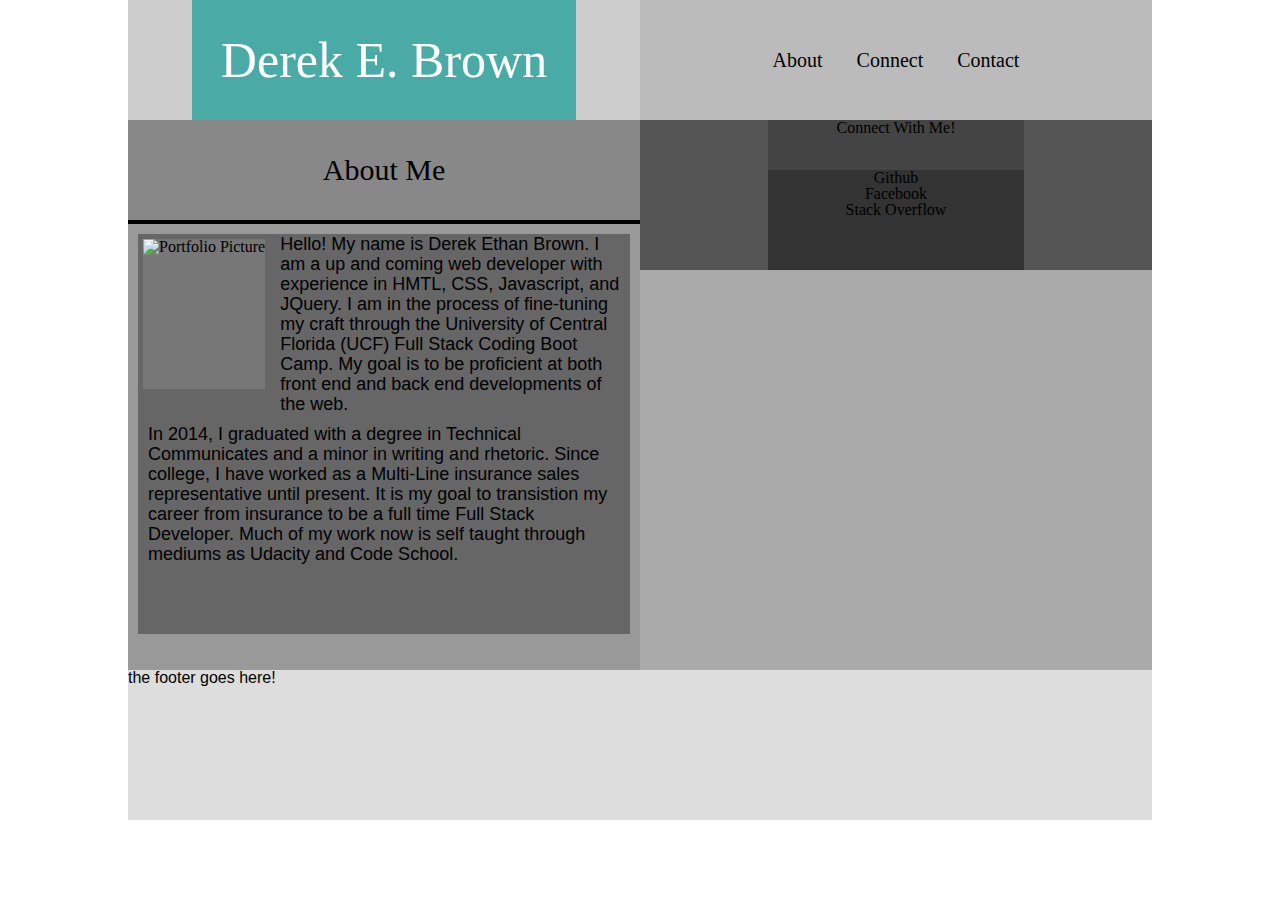
==== index.html @ c96c8742 "Sixth commit" ====
<!DOCTYPE html>
<html lang="en-us">
<head>
    <meta charset="UTF-8">
    <title>Basic Portfolio</title>
    <link rel="stylesheet" href="assets/css/reset.css">
    <link rel="stylesheet" href="assets/css/style.css">

</head>

<body>

<div class="container"> <!--opens container-->

    <div class="header clearfix"> <!-- opens header -->
        <div class="name">
            <h1>Derek E. Brown</h1>
        </div>
        <div class="nav">
            <ul>
                <li>About</li>
                <li>Connect</li>
                <li>Contact</li>
            </ul>
        </div>
    </div> <!-- closes header-->


    <div class="main clearfix"> <!--opens main-->

        <div class="main-content"> <!--opens main content-->
            <div class="content-title">
                <h2>About Me</h2>
            </div>
            <div class="image clearfix">
                <img src="assets/images/Portfolio Pic Smaller.jpg" alt="Portfolio Picture">
            </div>
                <div class="content">
                    <p>Hello! My name is Derek Ethan Brown. I am a up and coming web developer with experience in HMTL, CSS, Javascript, and JQuery. I am in the process of fine-tuning my craft through the University of Central Florida (UCF) Full Stack Coding Boot Camp. My goal is to be proficient at both front end and back end developments of the web.
                    </p>
                    <p>In 2014, I graduated with a degree in Technical Communicates and a minor in writing and rhetoric. Since college, I have worked as a Multi-Line insurance sales representative until present. It is my goal to transistion my career from insurance to be a full time Full Stack Developer. Much of my work now is self taught through mediums as Udacity and Code School.
                    </p>
                </div>
        </div>

        <div class="connect"> <!-- opens connect -->
            <div class="connect-title">
                <h3>Connect With Me!</h3>
            </div>
            <div class="links">
                <ul>
                    <li>Github</li>
                    <li>Facebook</li>
                    <li>Stack Overflow</li>
                </ul>
            </div>
        </div> <!-- closes connect -->

    </div> <!-- closes main content -->

    <div class="footer">
        <p>the footer goes here!</p>
    </div>


</div> <!--closes container
</body>
</html>
---- assets/css/style.css ----
body{
    width: 1024px;
    margin: 0 auto 0 auto;
}
h1, h2, h3, h4{
    font-family: Georgia, Times, 'Times New Roman', serif;
}
p, a{
    font-family:'Arial', 'Helvetica Neue', Helvetica, sans-serif;
}
.container{
    width: 100%;
}

/* Begin edit for header and included elements */
.header{
    width: 100%;
    height: 120px;
}
.name, .nav{
    text-align: center;
    width: 50%;
    float: left;
    height: 120px;
}
.nav ul{
    position: relative;
    top: 50%;
    transform: translateY(-50%);
}
.name h1{
    font-size: 50px;
    background-color: #4aaaa5;
    width: 75%;
    text-align: center;
    margin: 0 auto;
    color: #fff;
    padding: 35px 0;
}
.nav li{
    display: inline;
    list-style-type: none;
    margin: 0 15px;
    font-size: 20px;
}
/* End edit for Header */


/* Begin edit for Main and included elements*/
.main{
    width: 100%;
}
.main-content{
    float: left;
    width: 50%;
    height: 550px;
}
.content-title{
    height: 100px;
    border-bottom: 4px solid #000;
}
.content-title h2{
    font-size: 30px;
    text-align: center;
    position: relative;
    top: 50%;
    transform: translateY(-50%);
}
.image{
    float: left;
    margin: 15px;
    height: 150px;
}
.content{
    margin: 10px;
    height: 400px;
}
.content p{
    font-size: 18px;
    margin: 10px;
    line-height: 20px;
}

.connect{
    text-align: center;
    float: left;
    width: 50%;
    height: 150px;
}
.connect-title, .links{
    width: 50%;
    margin: 0 auto;
}
.connect-title{
    height: 50px;
}
.links{
    height: 100px;
}

/* End edit for Main */

/* Begin edit for Footer */

.footer{
    width: 100%;
    height: 150px;

}

/* End edit for Footer */


/* Clearfix class to resolve float issues */
.clearfix::after{
    content:"";
    display: block;
    clear: both;
}
/* end Clearfix */

/* temporary colors*/

.container{
    background-color: #ddd;
}
.header{
    background-color: #eee;
}
.name{
    background-color: #ccc;
}
.nav{
    background-color: #bbb;
}
.main{
    background-color: #aaa;
}
.main-content{
    background-color: #999;
}
.content-title{
    background-color: #888;
}
.image{
    background-color: #777;
}
.content{
    background-color: #666;
}
.connect{
    background-color: #555;
}
.connect-title{
    background-color: #444;
}
.links{
    background-color: #333;
}
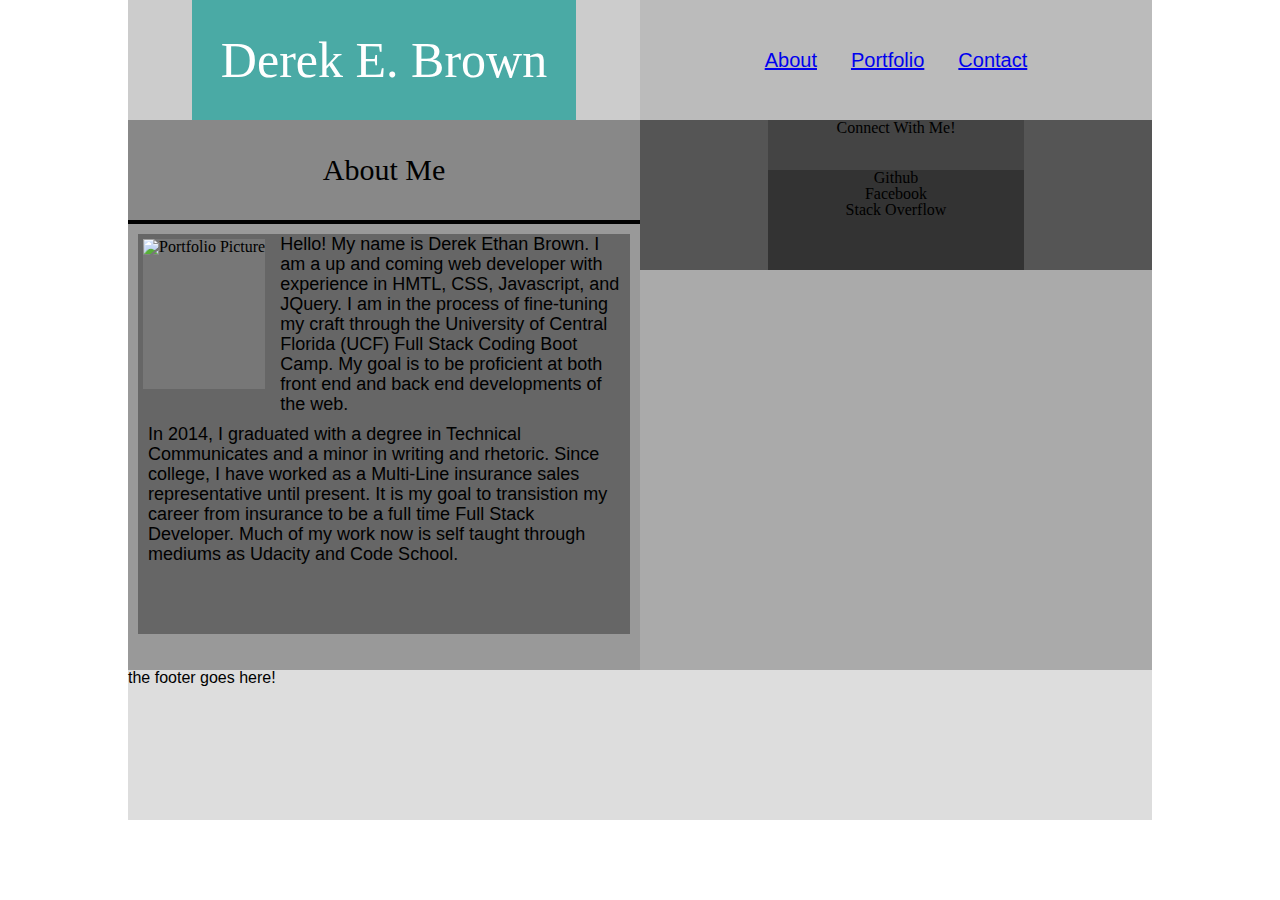
==== commit a9cfdea4: "Seventh commit" ====
--- a/index.html
+++ b/index.html
@@ -2,7 +2,7 @@
 <html lang="en-us">
 <head>
     <meta charset="UTF-8">
-    <title>Basic Portfolio</title>
+    <title>About Me</title>
     <link rel="stylesheet" href="assets/css/reset.css">
     <link rel="stylesheet" href="assets/css/style.css">
 
@@ -18,9 +18,9 @@
         </div>
         <div class="nav">
             <ul>
-                <li>About</li>
-                <li>Connect</li>
-                <li>Contact</li>
+                <li><a href="index.html">About</a></li>
+                <li><a href="portfolio.html">Portfolio</a></li>
+                <li><a href="contact.html">Contact</a></li>
             </ul>
         </div>
     </div> <!-- closes header-->
@@ -63,6 +63,6 @@
     </div>
 
 
-</div> <!--closes container
+</div> <!--closes container -->
 </body>
 </html>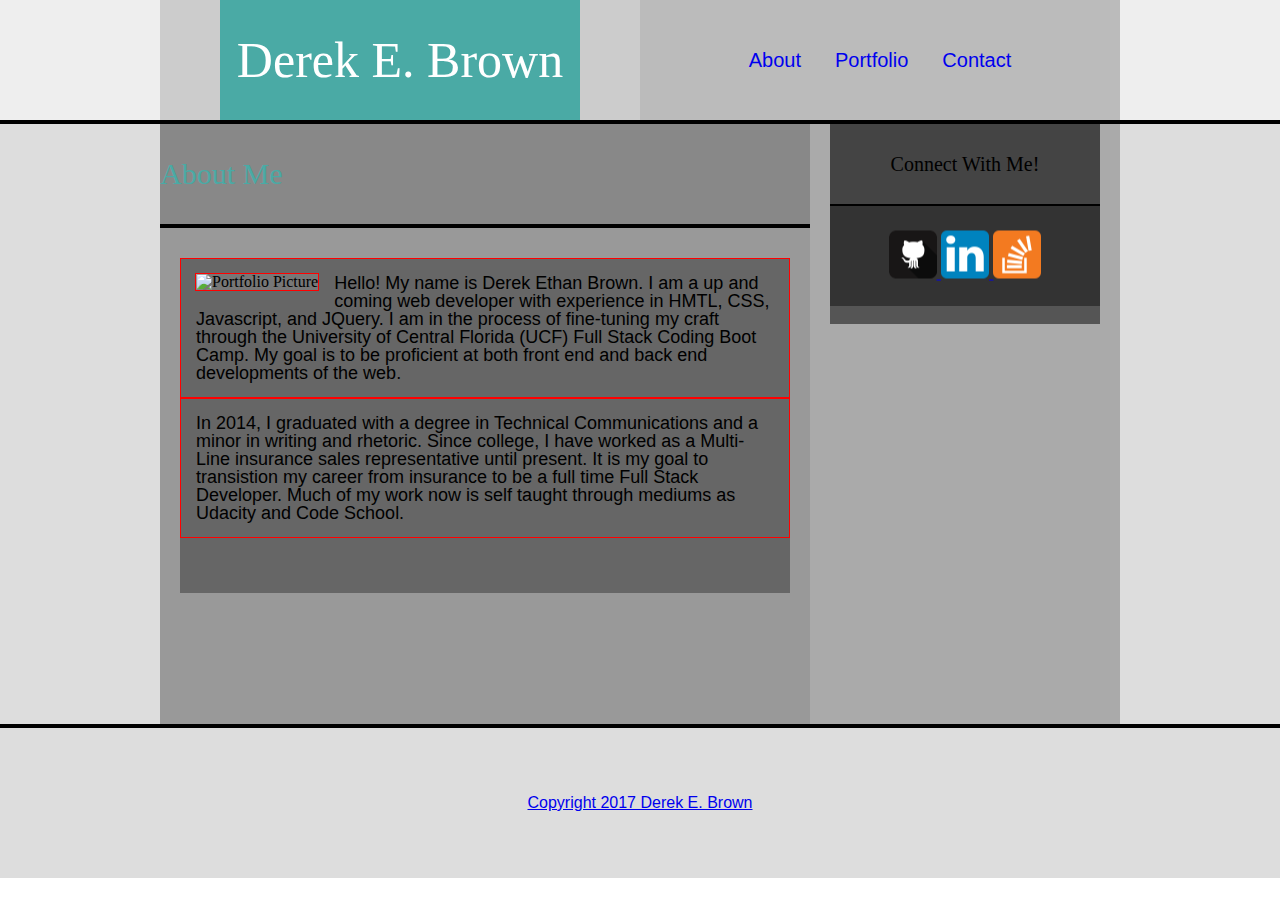
==== commit d49c58c8: "Eight Commit" ====
--- a/index.html
+++ b/index.html
@@ -12,7 +12,8 @@
 
 <div class="container"> <!--opens container-->
 
-    <div class="header clearfix"> <!-- opens header -->
+    <div class="header"> <!-- opens header -->
+        <div class="topbar">
         <div class="name">
             <h1>Derek E. Brown</h1>
         </div>
@@ -23,8 +24,8 @@
                 <li><a href="contact.html">Contact</a></li>
             </ul>
         </div>
+        </div>
     </div> <!-- closes header-->
-
 
     <div class="main clearfix"> <!--opens main-->
 
@@ -32,15 +33,19 @@
             <div class="content-title">
                 <h2>About Me</h2>
             </div>
-            <div class="image clearfix">
-                <img src="assets/images/Portfolio Pic Smaller.jpg" alt="Portfolio Picture">
-            </div>
-                <div class="content">
-                    <p>Hello! My name is Derek Ethan Brown. I am a up and coming web developer with experience in HMTL, CSS, Javascript, and JQuery. I am in the process of fine-tuning my craft through the University of Central Florida (UCF) Full Stack Coding Boot Camp. My goal is to be proficient at both front end and back end developments of the web.
-                    </p>
-                    <p>In 2014, I graduated with a degree in Technical Communicates and a minor in writing and rhetoric. Since college, I have worked as a Multi-Line insurance sales representative until present. It is my goal to transistion my career from insurance to be a full time Full Stack Developer. Much of my work now is self taught through mediums as Udacity and Code School.
-                    </p>
-                </div>
+                <div class="content"> <!--opens content-->
+                    <div class="image">
+                        <img src="assets/images/Portfolio Pic Smaller.jpg" alt="Portfolio Picture">
+                    </div>
+                        <div class="para1">
+                        <p>Hello! My name is Derek Ethan Brown. I am a up and coming web developer with experience in HMTL, CSS, Javascript, and JQuery. I am in the process of fine-tuning my craft through the University of Central Florida (UCF) Full Stack Coding Boot Camp. My goal is to be proficient at both front end and back end developments of the web.
+                        </p>
+                        </div>
+                        <div class="para2">
+                        <p>In 2014, I graduated with a degree in Technical Communications and a minor in writing and rhetoric. Since college, I have worked as a Multi-Line insurance sales representative until present. It is my goal to transistion my career from insurance to be a full time Full Stack Developer. Much of my work now is self taught through mediums as Udacity and Code School.
+                        </p>
+                        </div>
+                </div> <!--closes content-->
         </div>
 
         <div class="connect"> <!-- opens connect -->
@@ -49,9 +54,12 @@
             </div>
             <div class="links">
                 <ul>
-                    <li>Github</li>
-                    <li>Facebook</li>
-                    <li>Stack Overflow</li>
+                    <li><a href="https://github.com/derek-brown/">
+                        <img src="assets/images/Github.png" alt="Github logo"></li>
+                    <li><a href="www.linkedin.com/in/derek-ethan-brown">
+                        <img src="assets/images/LinkedIn.png" alt="LinkedIn logo"></li>
+                    <li><a href="https://stackoverflow.com/story/derek-brown">
+                        <img src="assets/images/Stack Overflow.png" alt="Stack Overflow Logo"></li>
                 </ul>
             </div>
         </div> <!-- closes connect -->
@@ -59,7 +67,7 @@
     </div> <!-- closes main content -->
 
     <div class="footer">
-        <p>the footer goes here!</p>
+        <p>Copyright 2017 Derek E. Brown</p>
     </div>
 
 
--- a/assets/css/style.css
+++ b/assets/css/style.css
@@ -1,6 +1,5 @@
 
 body{
-    width: 1024px;
     margin: 0 auto 0 auto;
 }
 h1, h2, h3, h4{
@@ -16,7 +15,13 @@
 /* Begin edit for header and included elements */
 .header{
     width: 100%;
+    margin: 0 auto;
     height: 120px;
+    border-bottom: 4px solid #000;
+}
+.topbar{
+    width: 960px;
+    margin: 0 auto;
 }
 .name, .nav{
     text-align: center;
@@ -44,17 +49,21 @@
     margin: 0 15px;
     font-size: 20px;
 }
+.nav a{
+    text-decoration: none;
+}
 /* End edit for Header */
 
 
 /* Begin edit for Main and included elements*/
 .main{
-    width: 100%;
+    width: 960px;
+    margin: 0px auto;
 }
 .main-content{
     float: left;
-    width: 50%;
-    height: 550px;
+    width: 650px;
+    height: 600px;
 }
 .content-title{
     height: 100px;
@@ -62,41 +71,62 @@
 }
 .content-title h2{
     font-size: 30px;
-    text-align: center;
+    color: #4aaaa5;
     position: relative;
     top: 50%;
     transform: translateY(-50%);
 }
 .image{
+    position: relative;
+    border: 1px solid red;
     float: left;
     margin: 15px;
-    height: 150px;
 }
 .content{
-    margin: 10px;
-    height: 400px;
+    margin: 30px 20px 0px 20px;
+    height: 335px;
 }
 .content p{
     font-size: 18px;
-    margin: 10px;
-    line-height: 20px;
+    margin: 15px;
 }
-
+.para1{
+    border: 1px solid red;
+}
+.para2{
+    border: 1px solid red;
+}
 .connect{
     text-align: center;
     float: left;
-    width: 50%;
-    height: 150px;
+    width: 270px;
+    height: 200px;
+    margin-left: 20px;
 }
 .connect-title, .links{
-    width: 50%;
+    width: 100%;
     margin: 0 auto;
 }
 .connect-title{
-    height: 50px;
+    height: 80px;
+    border-bottom: 2px solid #000;
+}
+.connect-title h3{
+    font-size: 20px;
+    position: relative;
+    top: 50%;
+    transform: translateY(-50%);
 }
 .links{
     height: 100px;
+}
+.links ul{
+    position: relative;
+    top: 50%;
+    transform: translateY(-50%);
+}
+.links li{
+    display: inline;
 }
 
 /* End edit for Main */
@@ -106,7 +136,14 @@
 .footer{
     width: 100%;
     height: 150px;
+    border-top: 4px solid #000;
 
+}
+.footer p{
+    text-align: center;
+    position: relative;
+    top: 50%;
+    transform: translateY(-50%);
 }
 
 /* End edit for Footer */
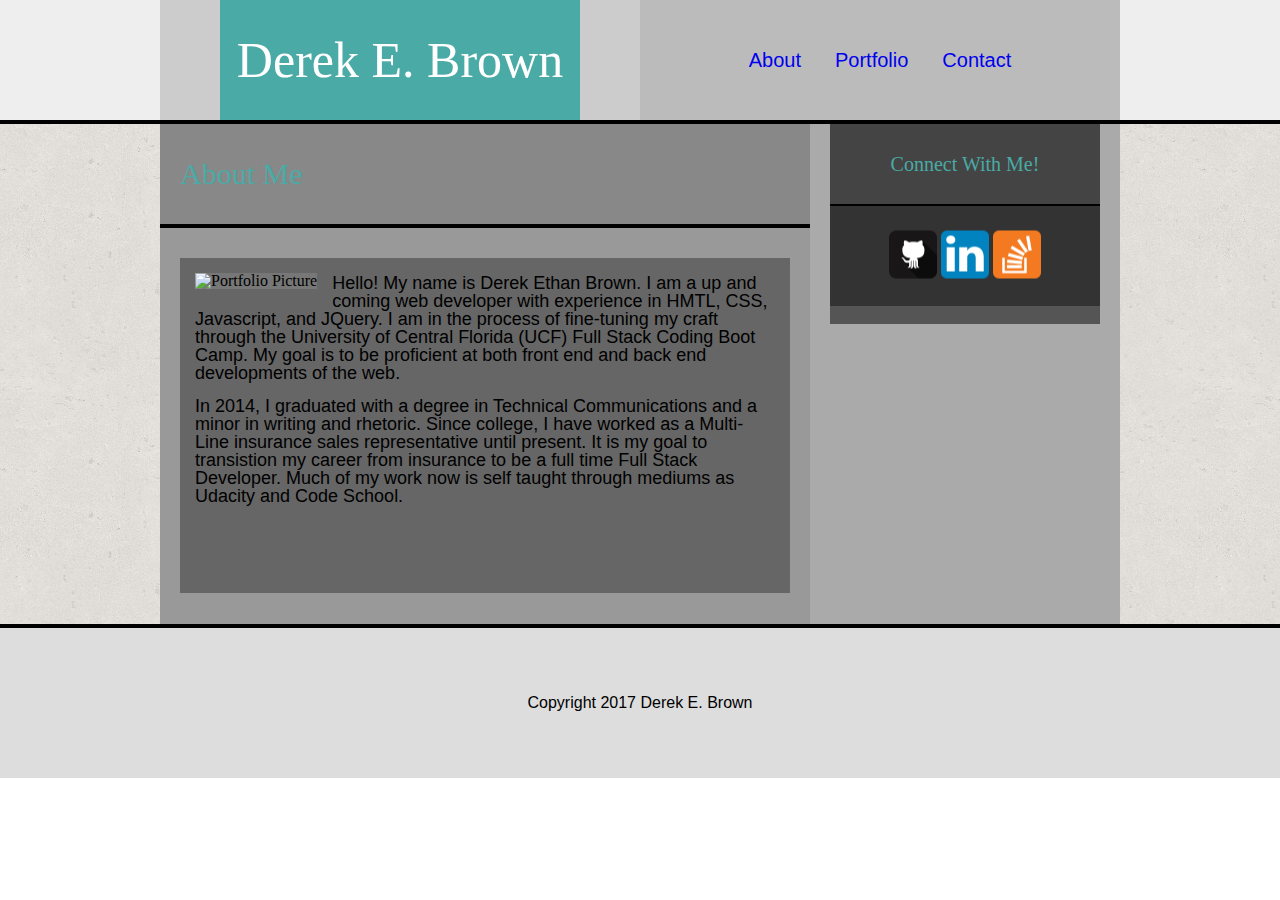
==== commit eb6bd3f3: "Eight Commit" ====
--- a/index.html
+++ b/index.html
@@ -26,7 +26,7 @@
         </div>
         </div>
     </div> <!-- closes header-->
-
+    <div class="main-box"> <!--opens main-box-->
     <div class="main clearfix"> <!--opens main-->
 
         <div class="main-content"> <!--opens main content-->
@@ -46,7 +46,7 @@
                         </p>
                         </div>
                 </div> <!--closes content-->
-        </div>
+        </div> <!--closes main-content-->
 
         <div class="connect"> <!-- opens connect -->
             <div class="connect-title">
@@ -55,16 +55,16 @@
             <div class="links">
                 <ul>
                     <li><a href="https://github.com/derek-brown/">
-                        <img src="assets/images/Github.png" alt="Github logo"></li>
+                        <img src="assets/images/Github.png" alt="Github logo"></a></li>
                     <li><a href="www.linkedin.com/in/derek-ethan-brown">
-                        <img src="assets/images/LinkedIn.png" alt="LinkedIn logo"></li>
+                        <img src="assets/images/LinkedIn.png" alt="LinkedIn logo"></a></li>
                     <li><a href="https://stackoverflow.com/story/derek-brown">
-                        <img src="assets/images/Stack Overflow.png" alt="Stack Overflow Logo"></li>
+                        <img src="assets/images/Stack Overflow.png" alt="Stack Overflow Logo"></a></li>
                 </ul>
             </div>
         </div> <!-- closes connect -->
-
     </div> <!-- closes main content -->
+    </div>  <!-- closes main-box-->
 
     <div class="footer">
         <p>Copyright 2017 Derek E. Brown</p>
--- a/assets/css/style.css
+++ b/assets/css/style.css
@@ -56,6 +56,11 @@
 
 
 /* Begin edit for Main and included elements*/
+
+.main-box{
+    width: 100%;
+    background-image: url('../images/cork-wallet.png')
+}
 .main{
     width: 960px;
     margin: 0px auto;
@@ -63,7 +68,7 @@
 .main-content{
     float: left;
     width: 650px;
-    height: 600px;
+    height: 500px;
 }
 .content-title{
     height: 100px;
@@ -71,6 +76,7 @@
 }
 .content-title h2{
     font-size: 30px;
+    margin-left: 20px;
     color: #4aaaa5;
     position: relative;
     top: 50%;
@@ -78,7 +84,6 @@
 }
 .image{
     position: relative;
-    border: 1px solid red;
     float: left;
     margin: 15px;
 }
@@ -91,10 +96,9 @@
     margin: 15px;
 }
 .para1{
-    border: 1px solid red;
+    padding-top: 1px;
 }
 .para2{
-    border: 1px solid red;
 }
 .connect{
     text-align: center;
@@ -116,6 +120,7 @@
     position: relative;
     top: 50%;
     transform: translateY(-50%);
+    color: #4aaaa5;
 }
 .links{
     height: 100px;
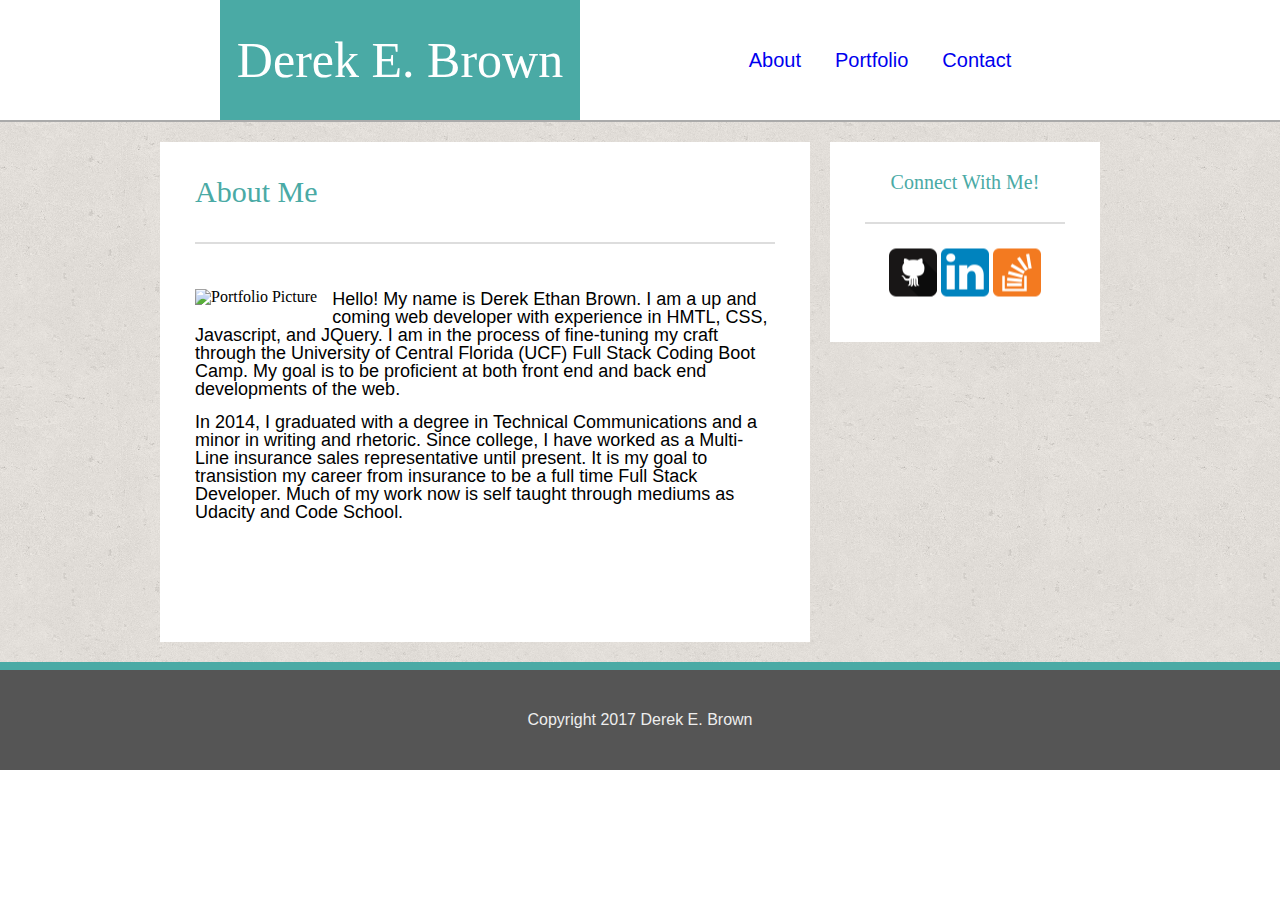
==== commit 5395c7f4: "Eleventh commit" ====
--- a/index.html
+++ b/index.html
@@ -56,7 +56,7 @@
                 <ul>
                     <li><a href="https://github.com/derek-brown/">
                         <img src="assets/images/Github.png" alt="Github logo"></a></li>
-                    <li><a href="www.linkedin.com/in/derek-ethan-brown">
+                    <li><a href="https://www.linkedin.com/in/derek-ethan-brown">
                         <img src="assets/images/LinkedIn.png" alt="LinkedIn logo"></a></li>
                     <li><a href="https://stackoverflow.com/story/derek-brown">
                         <img src="assets/images/Stack Overflow.png" alt="Stack Overflow Logo"></a></li>
--- a/assets/css/style.css
+++ b/assets/css/style.css
@@ -1,4 +1,3 @@
-
 body{
     margin: 0 auto 0 auto;
 }
@@ -17,7 +16,7 @@
     width: 100%;
     margin: 0 auto;
     height: 120px;
-    border-bottom: 4px solid #000;
+    border-bottom: 2px solid #aaa;
 }
 .topbar{
     width: 960px;
@@ -69,14 +68,16 @@
     float: left;
     width: 650px;
     height: 500px;
+    background-color: #fff;
+    margin: 20px 0;
 }
 .content-title{
     height: 100px;
-    border-bottom: 4px solid #000;
+    margin: 0 35px;
+    border-bottom: 2px solid #ddd;
 }
 .content-title h2{
     font-size: 30px;
-    margin-left: 20px;
     color: #4aaaa5;
     position: relative;
     top: 50%;
@@ -98,22 +99,19 @@
 .para1{
     padding-top: 1px;
 }
-.para2{
-}
+
 .connect{
     text-align: center;
     float: left;
     width: 270px;
     height: 200px;
-    margin-left: 20px;
-}
-.connect-title, .links{
-    width: 100%;
-    margin: 0 auto;
+    margin: 20px 0 0 20px;
+    background-color: #fff;
 }
 .connect-title{
     height: 80px;
-    border-bottom: 2px solid #000;
+    margin: 0 35px;
+    border-bottom: 2px solid #ddd;
 }
 .connect-title h3{
     font-size: 20px;
@@ -140,15 +138,16 @@
 
 .footer{
     width: 100%;
-    height: 150px;
-    border-top: 4px solid #000;
-
+    height: 100px;
+    border-top: 8px solid #4aaaa5;
+    background-color: #555;
 }
 .footer p{
     text-align: center;
     position: relative;
     top: 50%;
     transform: translateY(-50%);
+    color: #eee;
 }
 
 /* End edit for Footer */
@@ -164,6 +163,7 @@
 
 /* temporary colors*/
 
+/*
 .container{
     background-color: #ddd;
 }
@@ -188,9 +188,6 @@
 .image{
     background-color: #777;
 }
-.content{
-    background-color: #666;
-}
 .connect{
     background-color: #555;
 }
@@ -199,4 +196,4 @@
 }
 .links{
     background-color: #333;
-}+} */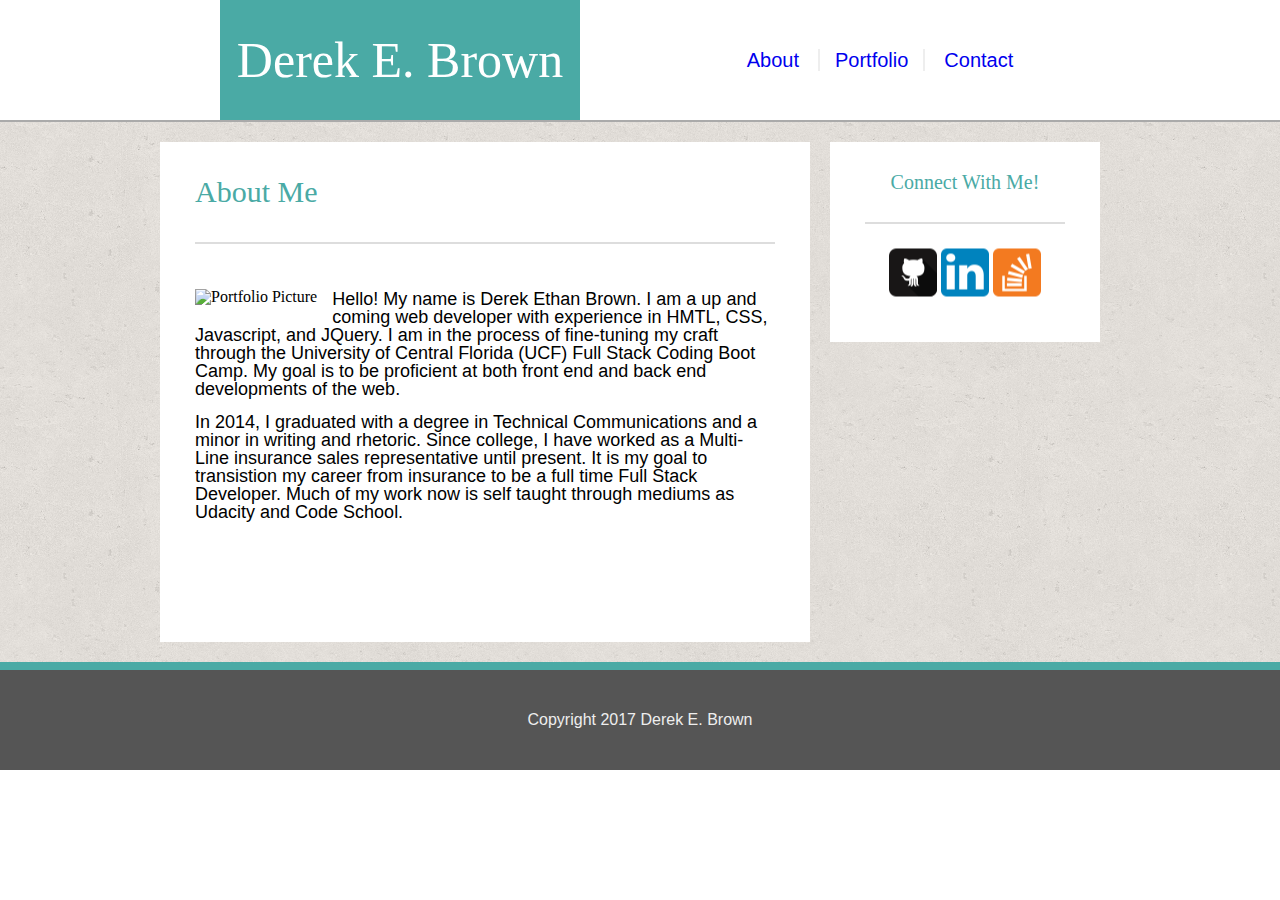
==== commit 1aa54cdb: "Thirteen commit" ====
--- a/index.html
+++ b/index.html
@@ -20,7 +20,7 @@
         <div class="nav">
             <ul>
                 <li><a href="index.html">About</a></li>
-                <li><a href="portfolio.html">Portfolio</a></li>
+                <li id="portfolio"><a href="portfolio.html">Portfolio</a></li>
                 <li><a href="contact.html">Contact</a></li>
             </ul>
         </div>
--- a/assets/css/style.css
+++ b/assets/css/style.css
@@ -45,11 +45,15 @@
 .nav li{
     display: inline;
     list-style-type: none;
-    margin: 0 15px;
+    padding: 0 15px;
     font-size: 20px;
 }
 .nav a{
     text-decoration: none;
+}
+#portfolio{
+    border-right: 2px solid #eee;
+    border-left:  2px solid #eee;
 }
 /* End edit for Header */
 
@@ -71,6 +75,13 @@
     background-color: #fff;
     margin: 20px 0;
 }
+.main-content-portfolio{
+    float: left;
+    width: 650px;
+    height: 750px;
+    background-color: #fff;
+    margin: 20px 0;
+}
 .content-title{
     height: 100px;
     margin: 0 35px;
@@ -83,15 +94,33 @@
     top: 50%;
     transform: translateY(-50%);
 }
-.image{
-    position: relative;
-    float: left;
-    margin: 15px;
+.image, .image3{
+    float: left;
+    margin: 15px;
+}
+.image2, .image4{
+    float: right;
+    margin: 15px;
+}
+.image5{
+    margin: 15px;
+}
+.image-portfolio{
+    margin: 15px;
+    width: 210px;
+    height: 158px;
+    color: white;
+    background-color: #4aaaa5;
+    background-image: url('../images/Portfolio Pic Smaller.jpg');
 }
 .content{
     margin: 30px 20px 0px 20px;
     height: 335px;
 }
+.content-portfolio{
+    margin: 30px 20px 0px 20px;
+    height: 600px;
+}
 .content p{
     font-size: 18px;
     margin: 15px;
@@ -99,7 +128,6 @@
 .para1{
     padding-top: 1px;
 }
-
 .connect{
     text-align: center;
     float: left;
@@ -152,6 +180,26 @@
 
 /* End edit for Footer */
 
+/* Begin edit for Conact Page */
+
+#name, #email{
+    margin: 5px;
+    width: 95%;
+}
+textarea{
+    margin: 5px;
+    width: 95%;
+}
+.form h3{
+    margin: 5px;
+}
+#submit{
+    margin: 5px;
+    padding: 8px;
+    width: 80px;
+    background-color: #4aaaa5;
+    color: white;
+}
 
 /* Clearfix class to resolve float issues */
 .clearfix::after{
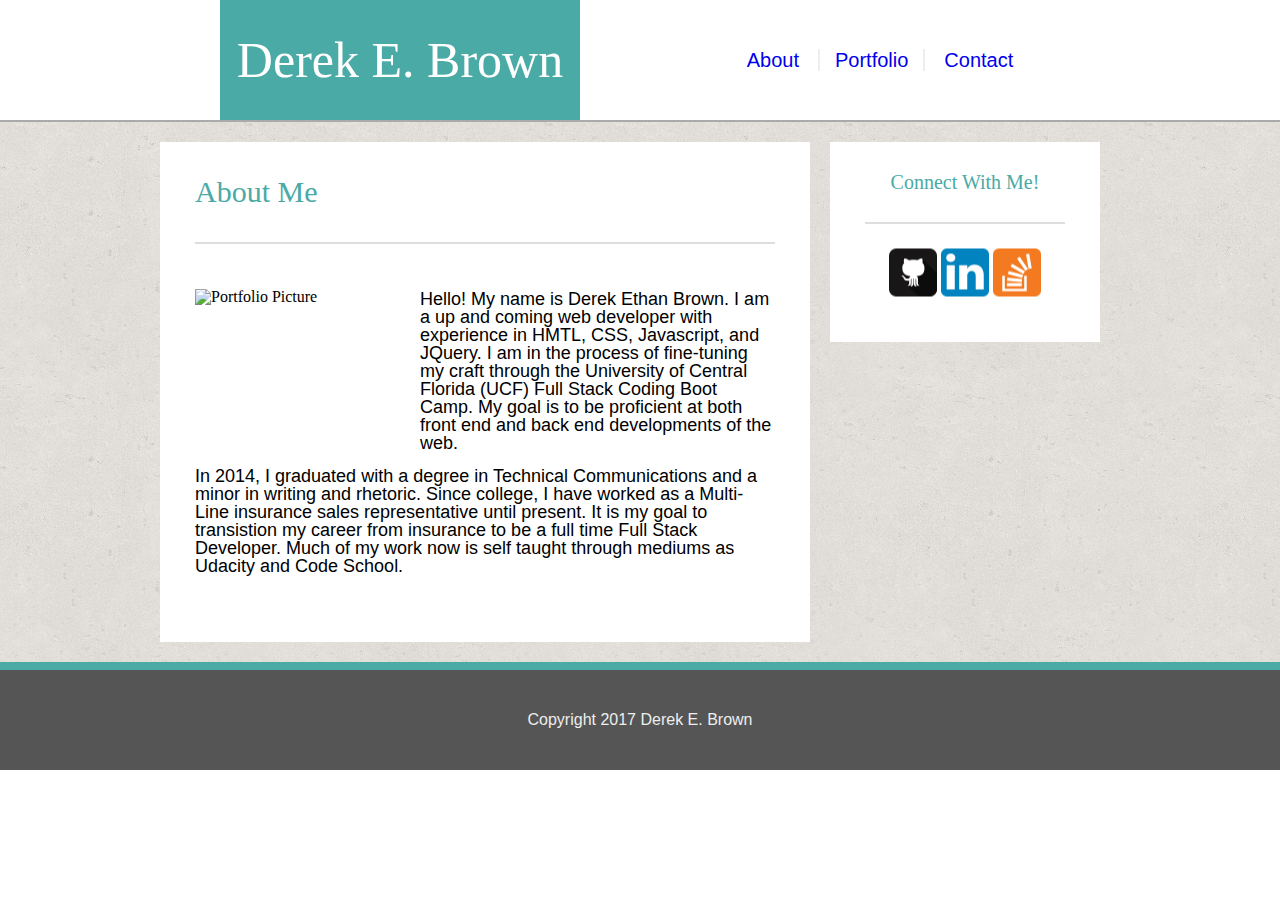
==== commit 2075f838: "Final commit" ====
--- a/index.html
+++ b/index.html
@@ -35,7 +35,7 @@
             </div>
                 <div class="content"> <!--opens content-->
                     <div class="image">
-                        <img src="assets/images/Portfolio Pic Smaller.jpg" alt="Portfolio Picture">
+                        <img src="assets/images/PortfolioPicSmaller.JPG" alt="Portfolio Picture">
                     </div>
                         <div class="para1">
                         <p>Hello! My name is Derek Ethan Brown. I am a up and coming web developer with experience in HMTL, CSS, Javascript, and JQuery. I am in the process of fine-tuning my craft through the University of Central Florida (UCF) Full Stack Coding Boot Camp. My goal is to be proficient at both front end and back end developments of the web.
--- a/assets/css/style.css
+++ b/assets/css/style.css
@@ -94,7 +94,8 @@
     top: 50%;
     transform: translateY(-50%);
 }
-.image, .image3{
+.image, .image3,
+.image5{
     float: left;
     margin: 15px;
 }
@@ -105,13 +106,24 @@
 .image5{
     margin: 15px;
 }
-.image-portfolio{
+.image, .image2,
+.image3, .image4,
+.image5{
     margin: 15px;
     width: 210px;
     height: 158px;
+    background-image: url('../images/PortfolioPicSmaller.JPG');
+}
+.image h3, .image2 h3,
+.image3 h3, .image4 h3,
+.image5 h3{
     color: white;
+    position: relative;
+    top: 65%;
+    font-size: 20px;
+    text-align: center;
+    padding: 10px;
     background-color: #4aaaa5;
-    background-image: url('../images/Portfolio Pic Smaller.jpg');
 }
 .content{
     margin: 30px 20px 0px 20px;
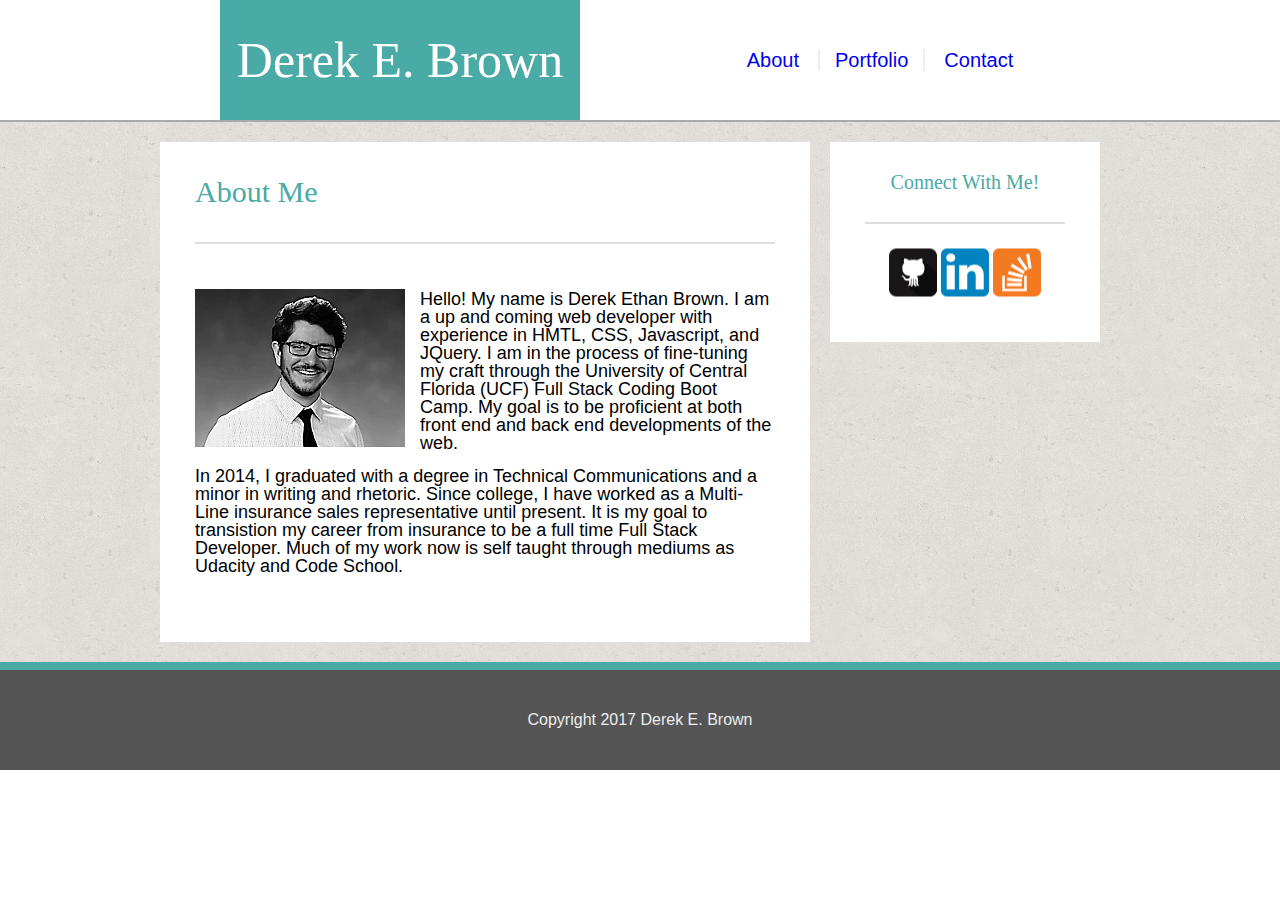
==== commit d5714107: "Final Commit" ====
--- a/index.html
+++ b/index.html
@@ -35,7 +35,7 @@
             </div>
                 <div class="content"> <!--opens content-->
                     <div class="image">
-                        <img src="assets/images/PortfolioPicSmaller.JPG" alt="Portfolio Picture">
+                        <img src="assets/images/PortfolioPicSmaller.jpg" alt="Portfolio Picture">
                     </div>
                         <div class="para1">
                         <p>Hello! My name is Derek Ethan Brown. I am a up and coming web developer with experience in HMTL, CSS, Javascript, and JQuery. I am in the process of fine-tuning my craft through the University of Central Florida (UCF) Full Stack Coding Boot Camp. My goal is to be proficient at both front end and back end developments of the web.
--- a/assets/css/style.css
+++ b/assets/css/style.css
@@ -112,7 +112,7 @@
     margin: 15px;
     width: 210px;
     height: 158px;
-    background-image: url('../images/PortfolioPicSmaller.JPG');
+    background-image: url('../images/PortfolioPicSmaller.jpg');
 }
 .image h3, .image2 h3,
 .image3 h3, .image4 h3,
